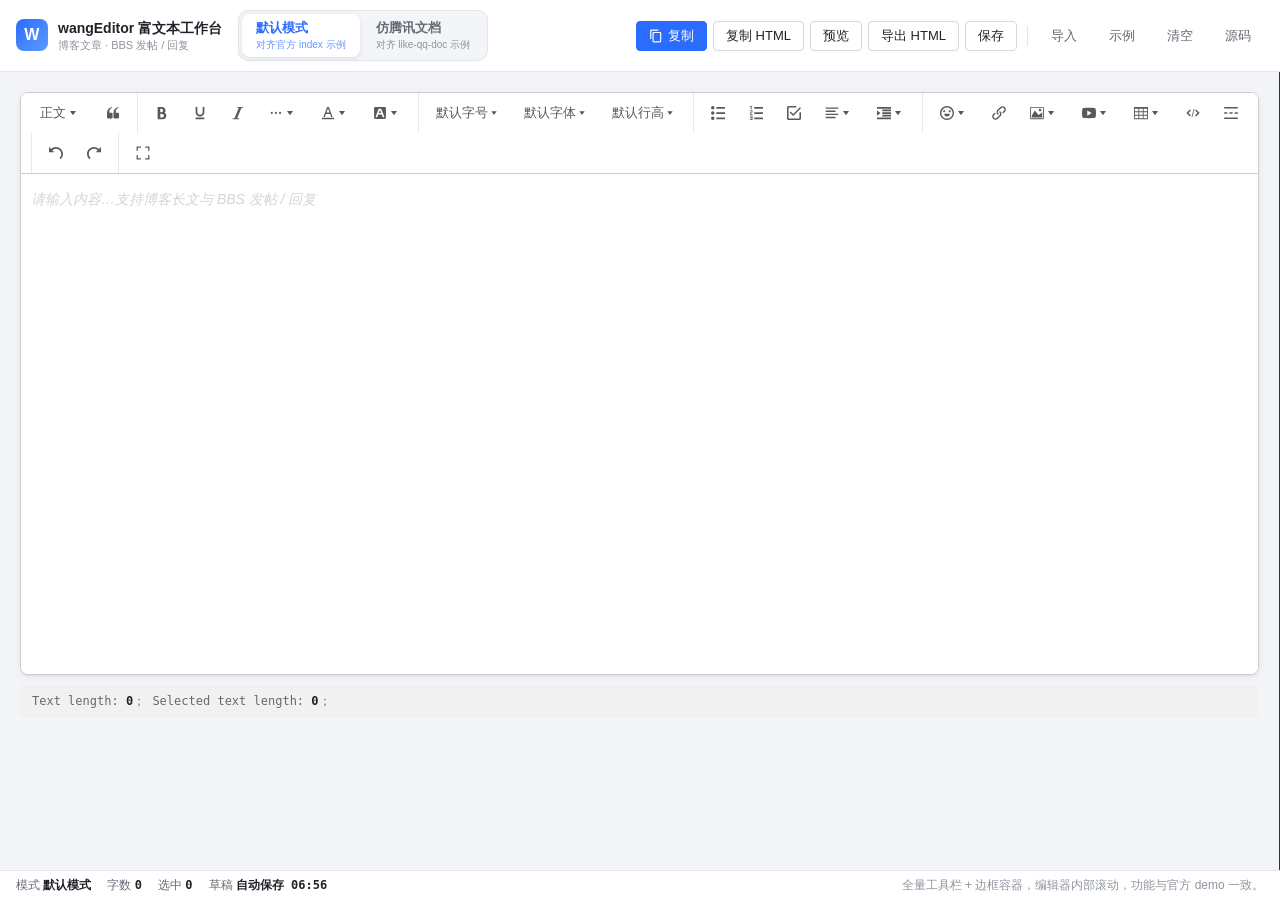
==== index.html @ da994ac4 "feat: 基于 wangEditor v5 的双模式富文本编辑器 模式可切换，内容跨模式完整延续，两套模式均可独立运行。  - 默认模式：全量 41 项工具栏，1px 边框容器，编辑区 500px " ====
<!DOCTYPE html>
<html lang="zh-CN" data-app-mode="default">
<head>
  <meta charset="UTF-8" />
  <meta name="viewport" content="width=device-width, initial-scale=1" />
  <title>wangEditor 双模式富文本编辑器 · 博客 / BBS</title>
  <meta name="generator" content="wangEditor v5 (双模式工作台)" />
  <!-- 1) wangEditor 官方样式（本地 vendor，离线可用） -->
  <link rel="stylesheet" href="./vendor/wangeditor/style.css" />
  <!-- 2) 应用样式：公共 / 默认模式 / 仿腾讯文档模式 -->
  <link rel="stylesheet" href="./css/base.css" />
  <link rel="stylesheet" href="./css/mode-default.css" />
  <link rel="stylesheet" href="./css/mode-qqdoc.css" />
</head>
<body data-mode="default">
  <div class="app">
    <!-- ===================== 顶栏：品牌 + 模式切换 + 操作区 ===================== -->
    <header class="app-bar">
      <div class="brand">
        <span class="brand-mark">W</span>
        <span class="brand-text">
          <strong>wangEditor 富文本工作台</strong>
          <em>博客文章 · BBS 发帖 / 回复</em>
        </span>
      </div>

      <nav class="mode-switch" role="tablist" aria-label="编辑模式切换">
        <button class="mode-btn" type="button" role="tab" data-mode="default" aria-selected="true">
          <span class="mode-btn-title">默认模式</span>
          <span class="mode-btn-sub">对齐官方 index 示例</span>
        </button>
        <button class="mode-btn" type="button" role="tab" data-mode="qqdoc" aria-selected="false">
          <span class="mode-btn-title">仿腾讯文档</span>
          <span class="mode-btn-sub">对齐 like-qq-doc 示例</span>
        </button>
      </nav>

      <div class="app-actions">
        <button class="btn btn-primary" type="button" data-action="copy" title="复制富文本内容（可粘贴到 Word / 公众号）">
          <svg viewBox="0 0 24 24" aria-hidden="true"><path d="M16 1H4a2 2 0 0 0-2 2v14h2V3h12V1Zm3 4H8a2 2 0 0 0-2 2v14a2 2 0 0 0 2 2h11a2 2 0 0 0 2-2V7a2 2 0 0 0-2-2Zm0 16H8V7h11v14Z"/></svg>
          复制
        </button>
        <button class="btn" type="button" data-action="copy-html" title="复制 HTML 源码字符串">复制 HTML</button>
        <button class="btn" type="button" data-action="preview" title="以只读文档形式预览最终效果">预览</button>
        <button class="btn" type="button" data-action="export" title="导出为独立可直接打开的 .html 文件">导出 HTML</button>
        <button class="btn" type="button" data-action="save" title="保存到浏览器本地（localStorage）">保存</button>
        <span class="action-split" aria-hidden="true"></span>
        <button class="btn btn-ghost" type="button" data-action="import">导入</button>
        <button class="btn btn-ghost" type="button" data-action="sample">示例</button>
        <button class="btn btn-ghost" type="button" data-action="clear">清空</button>
        <button class="btn btn-ghost" type="button" data-action="toggle-source" aria-expanded="false">源码</button>
      </div>
    </header>

    <!-- ===================== 主区：编辑器舞台 + 源码抽屉 ===================== -->
    <div class="app-body">
      <!-- 两种模式的 DOM 模板由 js/modes/*.mode.js 注入到这里，同一时刻只存在一套 -->
      <main id="editor-stage" class="editor-stage"></main>

      <aside id="source-drawer" class="source-drawer" aria-hidden="true">
        <div class="drawer-head">
          <strong>HTML 源码</strong>
          <div class="drawer-tools">
            <span class="drawer-size" data-status="source-size">0 B</span>
            <button class="btn btn-mini" type="button" data-action="refresh-source">刷新</button>
            <button class="btn btn-mini" type="button" data-action="copy-source">复制</button>
            <button class="btn btn-mini" type="button" data-action="toggle-source">收起</button>
          </div>
        </div>
        <pre class="drawer-code"><code data-role="source-code"></code></pre>
      </aside>
    </div>

    <!-- ===================== 状态栏 ===================== -->
    <footer class="app-status">
      <span class="status-item">模式 <b data-status="mode">默认模式</b></span>
      <span class="status-item">字数 <b data-status="total">0</b></span>
      <span class="status-item">选中 <b data-status="selected">0</b></span>
      <span class="status-item">草稿 <b data-status="draft">未保存</b></span>
      <span class="status-spacer"></span>
      <span class="status-hint" data-status="hint">就绪</span>
    </footer>
  </div>

  <!-- ===================== 模态框（预览 / 本地草稿 / 导入） ===================== -->
  <div id="modal-root" class="modal-root" hidden>
    <div class="modal-backdrop" data-modal-close></div>
    <div class="modal-panel" role="dialog" aria-modal="true" aria-labelledby="modal-title">
      <div class="modal-head">
        <strong id="modal-title">预览</strong>
        <div class="modal-tools" id="modal-tools"></div>
        <button class="modal-close" type="button" data-modal-close aria-label="关闭">&times;</button>
      </div>
      <div class="modal-body" id="modal-body"></div>
    </div>
  </div>

  <div id="toast" class="toast" hidden></div>
  <input type="file" id="import-file" accept=".html,.htm,text/html" hidden />

  <!-- ===================== 脚本：依赖 → 能力 → 模式 → 引导 ===================== -->
  <script src="./vendor/wangeditor/index.js"></script>
  <script src="./js/features/storage.js"></script>
  <script src="./js/features/clipboard.js"></script>
  <script src="./js/features/exporter.js"></script>
  <script src="./js/editor-factory.js"></script>
  <script src="./js/modes/default.mode.js"></script>
  <script src="./js/modes/qqdoc.mode.js"></script>
  <script src="./js/content/sample.js"></script>
  <script src="./js/app.js"></script>
</body>
</html>
---- vendor/wangeditor/style.css ----
:root,
:host {
  --w-e-textarea-bg-color: #fff;
  --w-e-textarea-color: #333;
  --w-e-textarea-border-color: #ccc;
  --w-e-textarea-slight-border-color: #e8e8e8;
  --w-e-textarea-slight-color: #d4d4d4;
  --w-e-textarea-slight-bg-color: #f5f2f0;
  --w-e-textarea-selected-border-color: #B4D5FF;
  --w-e-textarea-handler-bg-color: #4290f7;
  --w-e-toolbar-color: #595959;
  --w-e-toolbar-bg-color: #fff;
  --w-e-toolbar-active-color: #333;
  --w-e-toolbar-active-bg-color: #f1f1f1;
  --w-e-toolbar-disabled-color: #999;
  --w-e-toolbar-border-color: #e8e8e8;
  --w-e-modal-button-bg-color: #fafafa;
  --w-e-modal-button-border-color: #d9d9d9;
}

.w-e-text-container *,.w-e-toolbar *{box-sizing:border-box;margin:0;outline:none;padding:0}.w-e-text-container blockquote,.w-e-text-container li,.w-e-text-container p,.w-e-text-container td,.w-e-text-container th,.w-e-toolbar *{line-height:1.5}.w-e-text-container{background-color:var(--w-e-textarea-bg-color);color:var(--w-e-textarea-color);height:100%;position:relative}.w-e-text-container .w-e-scroll{-webkit-overflow-scrolling:touch;height:100%}.w-e-text-container [data-slate-editor]{word-wrap:break-word;border-top:1px solid transparent;min-height:100%;outline:0;padding:0 10px;white-space:pre-wrap}.w-e-text-container [data-slate-editor] p{margin:15px 0}.w-e-text-container [data-slate-editor] h1,.w-e-text-container [data-slate-editor] h2,.w-e-text-container [data-slate-editor] h3,.w-e-text-container [data-slate-editor] h4,.w-e-text-container [data-slate-editor] h5{margin:20px 0}.w-e-text-container [data-slate-editor] img{cursor:default;display:inline!important;max-width:100%;min-height:20px;min-width:20px}.w-e-text-container [data-slate-editor] span{text-indent:0}.w-e-text-container [data-slate-editor] [data-selected=true]{box-shadow:0 0 0 2px var(--w-e-textarea-selected-border-color)}.w-e-text-placeholder{font-style:italic;left:10px;top:17px;width:90%}.w-e-max-length-info,.w-e-text-placeholder{color:var(--w-e-textarea-slight-color);pointer-events:none;position:absolute;-webkit-user-select:none;-moz-user-select:none;user-select:none}.w-e-max-length-info{bottom:.5em;right:1em}.w-e-bar{background-color:var(--w-e-toolbar-bg-color);color:var(--w-e-toolbar-color);font-size:14px;padding:0 5px}.w-e-bar svg{fill:var(--w-e-toolbar-color);height:14px;width:14px}.w-e-bar-show{display:flex}.w-e-bar-hidden{display:none}.w-e-hover-bar{border:1px solid var(--w-e-toolbar-border-color);border-radius:3px;box-shadow:0 2px 5px #0000001f;position:absolute}.w-e-toolbar{flex-wrap:wrap;position:relative}.w-e-bar-divider{background-color:var(--w-e-toolbar-border-color);display:inline-flex;height:40px;margin:0 5px;width:1px}.w-e-bar-item{display:flex;height:40px;padding:4px;position:relative;text-align:center}.w-e-bar-item,.w-e-bar-item button{align-items:center;justify-content:center}.w-e-bar-item button{background:transparent;border:none;color:var(--w-e-toolbar-color);cursor:pointer;display:inline-flex;height:32px;overflow:hidden;padding:0 8px;white-space:nowrap}.w-e-bar-item button:hover{background-color:var(--w-e-toolbar-active-bg-color);color:var(--w-e-toolbar-active-color)}.w-e-bar-item button .title{margin-left:5px}.w-e-bar-item .active{background-color:var(--w-e-toolbar-active-bg-color);color:var(--w-e-toolbar-active-color)}.w-e-bar-item .disabled{color:var(--w-e-toolbar-disabled-color);cursor:not-allowed}.w-e-bar-item .disabled svg{fill:var(--w-e-toolbar-disabled-color)}.w-e-bar-item .disabled:hover{background-color:var(--w-e-toolbar-bg-color);color:var(--w-e-toolbar-disabled-color)}.w-e-bar-item .disabled:hover svg{fill:var(--w-e-toolbar-disabled-color)}.w-e-menu-tooltip-v5:before{background-color:var(--w-e-toolbar-active-color);border-radius:5px;color:var(--w-e-toolbar-bg-color);content:attr(data-tooltip);font-size:.75em;opacity:0;padding:5px 10px;position:absolute;text-align:center;top:40px;transition:opacity .6s;visibility:hidden;white-space:pre;z-index:1}.w-e-menu-tooltip-v5:after{border:5px solid transparent;border-bottom:5px solid var(--w-e-toolbar-active-color);content:"";opacity:0;position:absolute;top:30px;transition:opacity .6s;visibility:hidden}.w-e-menu-tooltip-v5:hover:after,.w-e-menu-tooltip-v5:hover:before{opacity:1;visibility:visible}.w-e-menu-tooltip-v5.tooltip-right:before{left:100%;top:10px}.w-e-menu-tooltip-v5.tooltip-right:after{border-bottom-color:transparent;border-left-color:transparent;border-right-color:var(--w-e-toolbar-active-color);border-top-color:transparent;left:100%;margin-left:-10px;top:16px}.w-e-bar-item-group .w-e-bar-item-menus-container{background-color:var(--w-e-toolbar-bg-color);border:1px solid var(--w-e-toolbar-border-color);border-radius:3px;box-shadow:0 2px 10px #0000001f;display:none;left:0;margin-top:40px;position:absolute;top:0;z-index:1}.w-e-bar-item-group:hover .w-e-bar-item-menus-container{display:block}.w-e-select-list{background-color:var(--w-e-toolbar-bg-color);border:1px solid var(--w-e-toolbar-border-color);border-radius:3px;box-shadow:0 2px 10px #0000001f;left:0;margin-top:40px;max-height:350px;min-width:100px;overflow-y:auto;position:absolute;top:0;z-index:1}.w-e-select-list ul{line-height:1;list-style:none}.w-e-select-list ul .selected{background-color:var(--w-e-toolbar-active-bg-color)}.w-e-select-list ul li{cursor:pointer;padding:7px 0 7px 25px;position:relative;text-align:left;white-space:nowrap}.w-e-select-list ul li:hover{background-color:var(--w-e-toolbar-active-bg-color)}.w-e-select-list ul li svg{left:0;margin-left:5px;margin-top:-7px;position:absolute;top:50%}.w-e-bar-bottom .w-e-select-list{bottom:0;margin-bottom:40px;margin-top:0;top:inherit}.w-e-drop-panel{background-color:var(--w-e-toolbar-bg-color);border:1px solid var(--w-e-toolbar-border-color);border-radius:3px;box-shadow:0 2px 10px #0000001f;margin-top:40px;min-width:200px;padding:10px;position:absolute;top:0;z-index:1}.w-e-bar-bottom .w-e-drop-panel{bottom:0;margin-bottom:40px;margin-top:0;top:inherit}.w-e-modal{background-color:var(--w-e-toolbar-bg-color);border:1px solid var(--w-e-toolbar-border-color);border-radius:3px;box-shadow:0 2px 10px #0000001f;color:var(--w-e-toolbar-color);font-size:14px;min-height:40px;min-width:100px;padding:20px 15px 0;position:absolute;text-align:left;z-index:1}.w-e-modal .btn-close{cursor:pointer;line-height:1;padding:5px;position:absolute;right:8px;top:7px}.w-e-modal .btn-close svg{fill:var(--w-e-toolbar-color);height:10px;width:10px}.w-e-modal .babel-container{display:block;margin-bottom:15px}.w-e-modal .babel-container span{display:block;margin-bottom:10px}.w-e-modal .button-container{margin-bottom:15px}.w-e-modal button{background-color:var(--w-e-modal-button-bg-color);border:1px solid var(--w-e-modal-button-border-color);border-radius:4px;color:var(--w-e-toolbar-color);cursor:pointer;font-weight:400;height:32px;padding:4.5px 15px;text-align:center;touch-action:manipulation;transition:all .3s cubic-bezier(.645,.045,.355,1);-webkit-user-select:none;-moz-user-select:none;user-select:none;white-space:nowrap}.w-e-modal input[type=number],.w-e-modal input[type=text],.w-e-modal textarea{font-feature-settings:"tnum";background-color:var(--w-e-toolbar-bg-color);border:1px solid var(--w-e-modal-button-border-color);border-radius:4px;color:var(--w-e-toolbar-color);font-variant:tabular-nums;padding:4.5px 11px;transition:all .3s;width:100%}.w-e-modal textarea{min-height:60px}body .w-e-modal,body .w-e-modal *{box-sizing:border-box}.w-e-progress-bar{background-color:var(--w-e-textarea-handler-bg-color);height:1px;position:absolute;transition:width .3s;width:0}.w-e-full-screen-container{bottom:0!important;display:flex!important;flex-direction:column!important;height:100%!important;left:0!important;margin:0!important;padding:0!important;position:fixed;right:0!important;top:0!important;width:100%!important}.w-e-full-screen-container [data-w-e-textarea=true]{flex:1!important}
.w-e-text-container [data-slate-editor] code{background-color:var(--w-e-textarea-slight-bg-color);border-radius:3px;font-family:monospace;padding:3px}.w-e-panel-content-color{list-style:none;text-align:left;width:230px}.w-e-panel-content-color li{border:1px solid var(--w-e-toolbar-bg-color);border-radius:3px 3px;cursor:pointer;display:inline-block;padding:2px}.w-e-panel-content-color li:hover{border-color:var(--w-e-toolbar-color)}.w-e-panel-content-color li .color-block{border:1px solid var(--w-e-toolbar-border-color);border-radius:3px 3px;height:17px;width:17px}.w-e-panel-content-color .active{border-color:var(--w-e-toolbar-color)}.w-e-panel-content-color .clear{line-height:1.5;margin-bottom:5px;width:100%}.w-e-panel-content-color .clear svg{height:16px;margin-bottom:-4px;width:16px}.w-e-text-container [data-slate-editor] blockquote{background-color:var(--w-e-textarea-slight-bg-color);border-left:8px solid var(--w-e-textarea-selected-border-color);display:block;font-size:100%;line-height:1.5;margin:10px 0;padding:10px}.w-e-panel-content-emotion{font-size:20px;list-style:none;text-align:left;width:300px}.w-e-panel-content-emotion li{border-radius:3px 3px;cursor:pointer;display:inline-block;padding:0 5px}.w-e-panel-content-emotion li:hover{background-color:var(--w-e-textarea-slight-bg-color)}.w-e-textarea-divider{border-radius:3px;margin:20px auto;padding:20px}.w-e-textarea-divider hr{background-color:var(--w-e-textarea-border-color);border:0;display:block;height:1px}.w-e-text-container [data-slate-editor] pre>code{background-color:var(--w-e-textarea-slight-bg-color);border:1px solid var(--w-e-textarea-slight-border-color);border-radius:4px 4px;display:block;font-size:14px;padding:10px;text-indent:0}.w-e-text-container [data-slate-editor] .w-e-image-container{display:inline-block;margin:0 3px}.w-e-text-container [data-slate-editor] .w-e-image-container:hover{box-shadow:0 0 0 2px var(--w-e-textarea-selected-border-color)}.w-e-text-container [data-slate-editor] .w-e-selected-image-container{overflow:hidden;position:relative}.w-e-text-container [data-slate-editor] .w-e-selected-image-container .w-e-image-dragger{background-color:var(--w-e-textarea-handler-bg-color);height:7px;position:absolute;width:7px}.w-e-text-container [data-slate-editor] .w-e-selected-image-container .left-top{cursor:nwse-resize;left:0;top:0}.w-e-text-container [data-slate-editor] .w-e-selected-image-container .right-top{cursor:nesw-resize;right:0;top:0}.w-e-text-container [data-slate-editor] .w-e-selected-image-container .left-bottom{bottom:0;cursor:nesw-resize;left:0}.w-e-text-container [data-slate-editor] .w-e-selected-image-container .right-bottom{bottom:0;cursor:nwse-resize;right:0}.w-e-text-container [data-slate-editor] .w-e-selected-image-container:hover{box-shadow:none}.w-e-text-container [contenteditable=false] .w-e-image-container:hover{box-shadow:none}

.w-e-text-container [data-slate-editor] .table-container{border:1px dashed var(--w-e-textarea-border-color);border-radius:5px;margin-top:10px;overflow-x:auto;padding:10px;width:100%}.w-e-text-container [data-slate-editor] table{border-collapse:collapse}.w-e-text-container [data-slate-editor] table td,.w-e-text-container [data-slate-editor] table th{border:1px solid var(--w-e-textarea-border-color);line-height:1.5;min-width:30px;padding:3px 5px;text-align:left}.w-e-text-container [data-slate-editor] table th{background-color:var(--w-e-textarea-slight-bg-color);font-weight:700;text-align:center}.w-e-panel-content-table{background-color:var(--w-e-toolbar-bg-color)}.w-e-panel-content-table table{border-collapse:collapse}.w-e-panel-content-table td{border:1px solid var(--w-e-toolbar-border-color);cursor:pointer;height:15px;padding:3px 5px;width:20px}.w-e-panel-content-table td.active{background-color:var(--w-e-toolbar-active-bg-color)}
.w-e-textarea-video-container{background-image:linear-gradient(45deg,#eee 25%,transparent 0,transparent 75%,#eee 0,#eee),linear-gradient(45deg,#eee 25%,#fff 0,#fff 75%,#eee 0,#eee);background-position:0 0,10px 10px;background-size:20px 20px;border:1px dashed var(--w-e-textarea-border-color);border-radius:5px;margin:10px auto 0;padding:10px 0;text-align:center}

.w-e-text-container [data-slate-editor] pre>code{word-wrap:normal;font-family:Consolas,Monaco,Andale Mono,Ubuntu Mono,monospace;-webkit-hyphens:none;hyphens:none;line-height:1.5;margin:.5em 0;overflow:auto;padding:1em;-moz-tab-size:4;-o-tab-size:4;tab-size:4;text-align:left;text-shadow:0 1px #fff;white-space:pre;word-break:normal;word-spacing:normal}.w-e-text-container [data-slate-editor] pre>code .token.cdata,.w-e-text-container [data-slate-editor] pre>code .token.comment,.w-e-text-container [data-slate-editor] pre>code .token.doctype,.w-e-text-container [data-slate-editor] pre>code .token.prolog{color:#708090}.w-e-text-container [data-slate-editor] pre>code .token.punctuation{color:#999}.w-e-text-container [data-slate-editor] pre>code .token.namespace{opacity:.7}.w-e-text-container [data-slate-editor] pre>code .token.boolean,.w-e-text-container [data-slate-editor] pre>code .token.constant,.w-e-text-container [data-slate-editor] pre>code .token.deleted,.w-e-text-container [data-slate-editor] pre>code .token.number,.w-e-text-container [data-slate-editor] pre>code .token.property,.w-e-text-container [data-slate-editor] pre>code .token.symbol,.w-e-text-container [data-slate-editor] pre>code .token.tag{color:#905}.w-e-text-container [data-slate-editor] pre>code .token.attr-name,.w-e-text-container [data-slate-editor] pre>code .token.builtin,.w-e-text-container [data-slate-editor] pre>code .token.char,.w-e-text-container [data-slate-editor] pre>code .token.inserted,.w-e-text-container [data-slate-editor] pre>code .token.selector,.w-e-text-container [data-slate-editor] pre>code .token.string{color:#690}.w-e-text-container [data-slate-editor] pre>code .language-css .token.string,.w-e-text-container [data-slate-editor] pre>code .style .token.string,.w-e-text-container [data-slate-editor] pre>code .token.entity,.w-e-text-container [data-slate-editor] pre>code .token.operator,.w-e-text-container [data-slate-editor] pre>code .token.url{color:#9a6e3a}.w-e-text-container [data-slate-editor] pre>code .token.atrule,.w-e-text-container [data-slate-editor] pre>code .token.attr-value,.w-e-text-container [data-slate-editor] pre>code .token.keyword{color:#07a}.w-e-text-container [data-slate-editor] pre>code .token.class-name,.w-e-text-container [data-slate-editor] pre>code .token.function{color:#dd4a68}.w-e-text-container [data-slate-editor] pre>code .token.important,.w-e-text-container [data-slate-editor] pre>code .token.regex,.w-e-text-container [data-slate-editor] pre>code .token.variable{color:#e90}.w-e-text-container [data-slate-editor] pre>code .token.bold,.w-e-text-container [data-slate-editor] pre>code .token.important{font-weight:700}.w-e-text-container [data-slate-editor] pre>code .token.italic{font-style:italic}.w-e-text-container [data-slate-editor] pre>code .token.entity{cursor:help}
---- css/base.css ----
/* ==========================================================================
   base.css — 应用外壳样式（浅色主题）
   仅承载「顶栏 / 主区 / 状态栏 / 抽屉 / 模态框 / 通用按钮」，
   两种编辑模式各自的版式见 mode-default.css 与 mode-qqdoc.css
   ========================================================================== */

:root {
  --app-bg: #f3f5f8;
  --panel: #ffffff;
  --panel-2: #fafbfc;
  --border: #e3e6eb;
  --border-strong: #d4d9e0;
  --text: #1f2329;
  --text-2: #646a73;
  --text-3: #8f959e;
  --brand: #2b6cff;
  --brand-soft: #eaf1ff;
  --brand-dark: #1f56d6;
  --danger: #d83931;
  --radius-sm: 4px;
  --radius: 8px;
  --radius-lg: 12px;
  --shadow-1: 0 1px 2px rgba(31, 35, 41, .06), 0 2px 8px rgba(31, 35, 41, .06);
  --shadow-2: 0 8px 32px rgba(31, 35, 41, .16);
  --mono: Consolas, Monaco, "Andale Mono", "Ubuntu Mono", monospace;
}

* { box-sizing: border-box; }

html, body { height: 100%; }

body {
  margin: 0;
  color: var(--text);
  background: var(--app-bg);
  font-size: 14px;
  font-family: -apple-system, BlinkMacSystemFont, "Segoe UI", "PingFang SC",
    "Hiragino Sans GB", "Microsoft YaHei", "Helvetica Neue", Arial, sans-serif;
  -webkit-font-smoothing: antialiased;
  text-rendering: optimizeLegibility;
}

.app {
  display: flex;
  flex-direction: column;
  height: 100vh;
  min-height: 0;
}

/* ============================ 顶栏 ============================ */

.app-bar {
  display: flex;
  align-items: center;
  gap: 16px;
  flex-wrap: wrap;
  padding: 10px 16px;
  background: var(--panel);
  border-bottom: 1px solid var(--border);
  position: relative;
  z-index: 20;
}

.brand { display: flex; align-items: center; gap: 10px; }

.brand-mark {
  width: 32px; height: 32px;
  flex: none;
  display: grid; place-items: center;
  border-radius: 8px;
  background: linear-gradient(135deg, #2b6cff, #5b9bff);
  color: #fff;
  font-weight: 700;
  font-size: 16px;
  letter-spacing: .5px;
}

.brand-text { display: flex; flex-direction: column; line-height: 1.35; }
.brand-text strong { font-size: 14px; font-weight: 600; }
.brand-text em { font-style: normal; font-size: 11px; color: var(--text-3); }

/* 模式切换（分段控件） */
.mode-switch {
  display: inline-flex;
  gap: 2px;
  padding: 3px;
  background: var(--app-bg);
  border: 1px solid var(--border);
  border-radius: 10px;
}

.mode-btn {
  display: flex;
  flex-direction: column;
  align-items: flex-start;
  gap: 1px;
  padding: 5px 14px;
  border: 0;
  border-radius: 8px;
  background: transparent;
  color: var(--text-2);
  cursor: pointer;
  font-family: inherit;
  text-align: left;
  transition: background .18s, color .18s, box-shadow .18s;
}
.mode-btn:hover { color: var(--text); background: rgba(43, 108, 255, .06); }
.mode-btn-title { font-size: 13px; font-weight: 600; }
.mode-btn-sub { font-size: 10px; color: var(--text-3); }
.mode-btn.is-active {
  background: var(--panel);
  color: var(--brand);
  box-shadow: var(--shadow-1);
}
.mode-btn.is-active .mode-btn-sub { color: var(--brand); opacity: .7; }

/* 操作区 */
.app-actions {
  display: flex;
  align-items: center;
  gap: 6px;
  flex-wrap: wrap;
  margin-left: auto;
}

.action-split {
  width: 1px; height: 20px;
  background: var(--border);
  margin: 0 4px;
}

.btn {
  display: inline-flex;
  align-items: center;
  gap: 5px;
  height: 30px;
  padding: 0 12px;
  border: 1px solid var(--border-strong);
  border-radius: var(--radius-sm);
  background: var(--panel);
  color: var(--text);
  font-family: inherit;
  font-size: 13px;
  line-height: 1;
  cursor: pointer;
  white-space: nowrap;
  transition: background .18s, border-color .18s, color .18s;
}
.btn:hover { border-color: var(--brand); color: var(--brand); background: var(--brand-soft); }
.btn:active { transform: translateY(1px); }
.btn svg { width: 14px; height: 14px; fill: currentColor; }

.btn-primary {
  background: var(--brand);
  border-color: var(--brand);
  color: #fff;
}
.btn-primary:hover { background: var(--brand-dark); border-color: var(--brand-dark); color: #fff; }

.btn-ghost { background: transparent; border-color: transparent; color: var(--text-2); }
.btn-ghost:hover { background: var(--brand-soft); color: var(--brand); border-color: transparent; }
.btn-ghost.is-active { background: var(--brand-soft); color: var(--brand); }

.btn-mini { height: 24px; padding: 0 8px; font-size: 12px; }

/* ============================ 主区 ============================ */

.app-body {
  flex: 1;
  min-height: 0;
  display: flex;
  align-items: stretch;
  position: relative;
}

/* 编辑器舞台：模式模板注入点，两种模式各自内部再布局 */
.editor-stage {
  flex: 1;
  min-width: 0;
  min-height: 0;
  display: flex;
  flex-direction: column;
  position: relative;
  z-index: 2;
}

/* ============================ 源码抽屉 ============================ */

.source-drawer {
  width: 0;
  flex: none;
  overflow: hidden;
  display: flex;
  flex-direction: column;
  background: #1f2329;
  color: #d7dae0;
  border-left: 1px solid #2c313a;
  transition: width .22s ease;
  position: relative;
  z-index: 1;
}
.source-drawer.is-open { width: 40%; min-width: 320px; max-width: 560px; }

.drawer-head {
  display: flex;
  align-items: center;
  gap: 8px;
  padding: 10px 12px;
  border-bottom: 1px solid #2c313a;
  background: #23272e;
  flex: none;
}
.drawer-head strong { font-size: 12px; color: #fff; letter-spacing: .3px; }
.drawer-tools { margin-left: auto; display: flex; align-items: center; gap: 6px; }
.drawer-size { font-size: 11px; color: #8b929e; font-family: var(--mono); }
.drawer-tools .btn {
  background: #2c313a;
  border-color: #3a4048;
  color: #c9ced7;
}
.drawer-tools .btn:hover { background: #37414f; border-color: #4a5666; color: #fff; }

.drawer-code {
  flex: 1;
  min-height: 0;
  margin: 0;
  padding: 12px 14px;
  overflow: auto;
  font-family: var(--mono);
  font-size: 12px;
  line-height: 1.65;
  white-space: pre;
  tab-size: 2;
}

/* ============================ 状态栏 ============================ */

.app-status {
  display: flex;
  align-items: center;
  gap: 16px;
  padding: 0 16px;
  height: 30px;
  flex: none;
  background: var(--panel);
  border-top: 1px solid var(--border);
  font-size: 12px;
  color: var(--text-2);
}
.status-item b { color: var(--text); font-weight: 600; font-family: var(--mono); }
.status-spacer { flex: 1; }
.status-hint { color: var(--text-3); }

/* ============================ 模态框 ============================ */

.modal-root { position: fixed; inset: 0; z-index: 9999; }
.modal-root[hidden] { display: none; }

.modal-backdrop {
  position: absolute;
  inset: 0;
  background: rgba(15, 18, 22, .45);
  backdrop-filter: blur(2px);
}

.modal-panel {
  position: absolute;
  inset: 4vh 5vw;
  display: flex;
  flex-direction: column;
  min-height: 0;
  background: var(--panel);
  border-radius: var(--radius-lg);
  box-shadow: var(--shadow-2);
  overflow: hidden;
}

.modal-head {
  display: flex;
  align-items: center;
  gap: 12px;
  padding: 12px 16px;
  border-bottom: 1px solid var(--border);
  flex: none;
}
.modal-head strong { font-size: 14px; }
.modal-tools { margin-left: auto; display: flex; align-items: center; gap: 6px; }

.modal-close {
  border: 0;
  background: transparent;
  font-size: 22px;
  line-height: 1;
  color: var(--text-3);
  cursor: pointer;
  padding: 0 4px;
}
.modal-close:hover { color: var(--danger); }

.modal-body { flex: 1; min-height: 0; overflow: auto; background: var(--panel-2); }
.modal-body iframe { width: 100%; height: 100%; border: 0; display: block; }
.modal-body.is-plain { padding: 20px 24px; background: var(--panel); }
.modal-body.is-frame { overflow: hidden; display: flex; background: var(--panel); }

/* 存档表单 */
.save-row { display: flex; gap: 8px; margin-bottom: 16px; }
.save-input {
  flex: 1;
  height: 32px;
  padding: 0 12px;
  border: 1px solid var(--border-strong);
  border-radius: var(--radius-sm);
  font-family: inherit;
  font-size: 13px;
  color: var(--text);
  outline: none;
}
.save-input:focus { border-color: var(--brand); box-shadow: 0 0 0 3px var(--brand-soft); }

.modal-empty { padding: 40px; text-align: center; color: var(--text-3); }

/* 本地草稿列表 */
.slot-list { list-style: none; margin: 0; padding: 0; }
.slot-item {
  display: flex;
  align-items: center;
  gap: 12px;
  padding: 12px 16px;
  background: var(--panel);
  border-bottom: 1px solid var(--border);
}
.slot-item:hover { background: var(--brand-soft); }
.slot-main { min-width: 0; flex: 1; }
.slot-name { font-weight: 600; display: block; overflow: hidden; text-overflow: ellipsis; white-space: nowrap; }
.slot-meta { font-size: 11px; color: var(--text-3); font-family: var(--mono); }
.slot-actions { display: flex; gap: 6px; flex: none; }

.import-area {
  width: 100%;
  min-height: 260px;
  border: 1px solid var(--border-strong);
  border-radius: var(--radius);
  padding: 12px;
  font-family: var(--mono);
  font-size: 12px;
  line-height: 1.6;
  resize: vertical;
  outline: none;
}
.import-area:focus { border-color: var(--brand); box-shadow: 0 0 0 3px var(--brand-soft); }
.import-hint { color: var(--text-2); margin: 0 0 10px; line-height: 1.6; }

/* ============================ Toast ============================ */

.toast {
  position: fixed;
  left: 50%;
  bottom: 54px;
  transform: translate(-50%, 8px);
  padding: 9px 18px;
  border-radius: 20px;
  background: rgba(31, 35, 41, .92);
  color: #fff;
  font-size: 13px;
  z-index: 10000;
  opacity: 0;
  transition: opacity .2s, transform .2s;
  pointer-events: none;
  max-width: 70vw;
}
.toast[hidden] { display: none; }
.toast.is-show { opacity: 1; transform: translate(-50%, 0); }
.toast.is-error { background: rgba(216, 57, 49, .95); }

/* ============================ 骨架屏（编辑器未就绪） ============================ */

.stage-error {
  margin: 24px;
  padding: 16px 18px;
  border: 1px solid #f0c9c5;
  background: #fdf3f2;
  color: #8c2b25;
  border-radius: var(--radius);
  line-height: 1.7;
}
.stage-error code {
  font-family: var(--mono);
  background: rgba(140, 43, 37, .08);
  padding: 1px 5px;
  border-radius: 3px;
}

/* ============================ 窄屏适配 ============================ */

@media (max-width: 1180px) {
  .brand-text { display: none; }
  .app-actions { gap: 4px; }
  .btn { padding: 0 9px; font-size: 12px; }
}
@media (max-width: 900px) {
  .mode-btn-sub { display: none; }
  .source-drawer.is-open { width: 100%; max-width: none; position: absolute; inset: 0; z-index: 30; }
}
---- css/mode-default.css ----
/* ==========================================================================
   mode-default.css — 「默认模式」皮肤
   结构与关键数值对齐官方示例：https://www.wangeditor.com/demo/index.html
     · 外层 1px 实线边框容器
     · 工具栏与编辑区之间 1px 分隔线
     · 编辑区固定高度 500px，内容超出时由编辑器内部滚动
   ========================================================================== */

body[data-mode="default"] { background: var(--app-bg); }

.default-layout {
  flex: 1;
  min-height: 0;
  overflow: auto;
  padding: 20px;
  display: flex;
  flex-direction: column;
  gap: 10px;
  background: var(--app-bg);
}

/* 官方示例：<div style="border: 1px solid #ccc;"> 包裹工具栏与编辑区 */
.default-shell {
  flex: none;
  display: flex;
  flex-direction: column;
  min-height: 0;
  background: #fff;
  border: 1px solid #ccc;
  border-radius: var(--radius);
  overflow: hidden;
  box-shadow: var(--shadow-1);
}

/* 官方示例：#toolbar-container { border-bottom: 1px solid #ccc; } */
.default-toolbar {
  flex: none;
  border-bottom: 1px solid #ccc;
  background: #fff;
}

/* 官方示例：#editor-text-area { height: 500px; } —— 超出时编辑器内部滚动 */
.default-textarea {
  flex: none;
  height: 500px;
  min-height: 0;
}

/* 大屏下适度加高，体验更好，但不改变「固定高度 + 内部滚动」的交互模型 */
@media (min-height: 960px) {
  .default-textarea { height: 620px; }
}

/* 官方示例的内容统计行 */
.default-stats {
  margin: 0;
  padding: 8px 12px;
  background: #f1f1f1;
  border-radius: var(--radius-sm);
  color: var(--text-2);
  font-size: 12px;
  font-family: var(--mono);
}
.default-stats b { color: var(--text); font-weight: 600; }
---- css/mode-qqdoc.css ----
/* ==========================================================================
   mode-qqdoc.css — 「仿腾讯文档模式」皮肤
   结构与关键数值对齐官方示例：https://www.wangeditor.com/demo/like-qq-doc.html
     · 工具栏贴顶、整行居中（官方 1350px / #FCFCFC 背景），隐藏「全屏」菜单
     · 内容区浅灰底 + 居中「纸张」（官方 850px、白底、描边 + 阴影）
     · 纸张顶部为 30px 大标题输入框
     · 编辑器配置 scroll:false —— 滚动交给外层内容区，官方 min-height 900px
   ========================================================================== */

body[data-mode="qqdoc"] { background: #f5f5f5; }

.qqdoc-layout {
  flex: 1;
  min-height: 0;
  display: flex;
  flex-direction: column;
  background: #f5f5f5;
}

/* ---- 顶部工具栏条（官方 #editor-toolbar 外层分隔线 + #FCFCFC 背景） ---- */
.qqdoc-toolbar-bar {
  flex: none;
  border-bottom: 1px solid #e8e8e8;
  background: #fcfcfc;
}

.qqdoc-toolbar {
  width: 1350px;
  max-width: 100%;
  margin: 0 auto;
  background: #fcfcfc;
}

/* ---- 内容区：浅灰画布，页面级滚动（官方 #content 的 overflow-y:auto） ---- */
.qqdoc-canvas {
  flex: 1;
  min-height: 0;
  overflow-y: auto;
  overflow-x: hidden;
  background: rgb(245, 245, 245);
  position: relative;
}

/* ---- 纸张（官方 #editor-container 数值原样保留） ---- */
.qqdoc-page {
  width: 850px;
  max-width: calc(100% - 40px);
  margin: 30px auto 150px;
  background: #fff;
  padding: 20px 50px 50px;
  border: 1px solid #e8e8e8;
  box-shadow: 0 2px 10px rgba(0, 0, 0, .12);
}

/* ---- 标题（官方 #title-container 数值原样保留） ---- */
.qqdoc-title {
  padding: 20px 0;
  border-bottom: 1px solid #e8e8e8;
}
.qqdoc-title input {
  width: 100%;
  border: 0;
  outline: none;
  background: transparent;
  font-family: inherit;
  font-size: 30px;
  line-height: 1;
  color: #333;
}
.qqdoc-title input::placeholder { color: #c2c6cc; }

/* ---- 编辑区（官方 #editor-text-area { min-height:900px; margin-top:20px }） ---- */
.qqdoc-textarea {
  min-height: 900px;
  margin-top: 20px;
}

/* ---- scroll:false 的落地：让编辑器高度随内容自然增长，避免内容溢出纸张 ---- */
body[data-mode="qqdoc"] .qqdoc-textarea .w-e-text-container {
  height: auto;
  background: transparent;
}
body[data-mode="qqdoc"] .qqdoc-textarea .w-e-scroll {
  height: auto;
  overflow: visible;
}
body[data-mode="qqdoc"] .qqdoc-textarea [data-slate-editor] {
  min-height: 120px;
  padding: 0;
}
body[data-mode="qqdoc"] .qqdoc-textarea .w-e-text-placeholder {
  left: 0;
  top: 2px;
}

/* 字体与行距：更接近在线文档的阅读体感 */
body[data-mode="qqdoc"] .qqdoc-textarea [data-slate-editor] {
  font-size: 15px;
  line-height: 1.75;
}
body[data-mode="qqdoc"] .qqdoc-textarea [data-slate-editor] p { margin: 12px 0; }

/* 纸张窄屏时收紧内边距 */
@media (max-width: 900px) {
  .qqdoc-page { padding: 16px 22px 36px; }
}
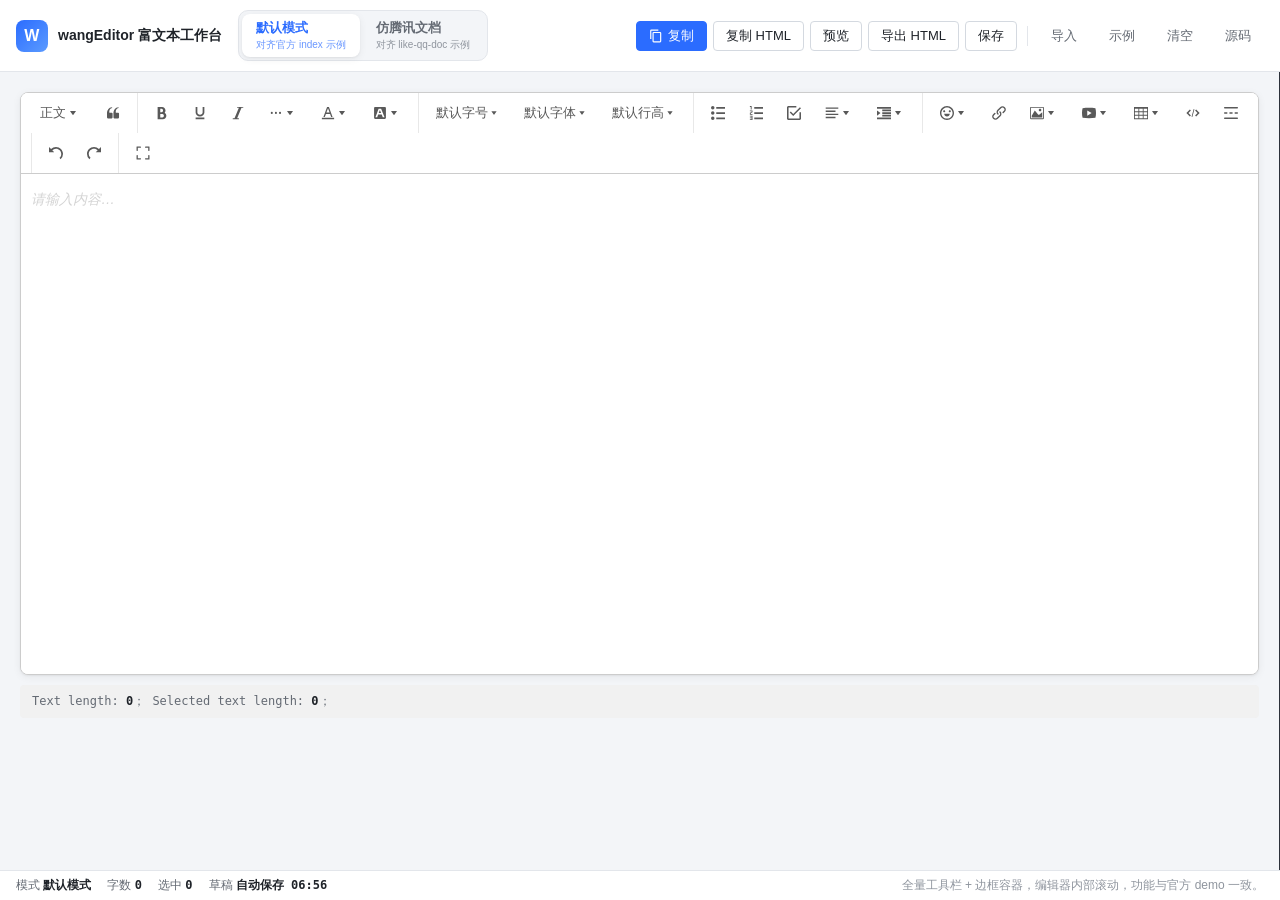
==== commit 907ea282: "refactor!: 两种模式彻底独立；去掉页面注释文案与腾讯文档模式的标题栏 按需求做三处调整（含行为变更）。  1) 网页不再出现应用用途注释    - 移除顶栏品牌区的「博客文章 · BBS 发" ====
--- a/index.html
+++ b/index.html
@@ -3,7 +3,7 @@
 <head>
   <meta charset="UTF-8" />
   <meta name="viewport" content="width=device-width, initial-scale=1" />
-  <title>wangEditor 双模式富文本编辑器 · 博客 / BBS</title>
+  <title>wangEditor 富文本工作台</title>
   <meta name="generator" content="wangEditor v5 (双模式工作台)" />
   <!-- 1) wangEditor 官方样式（本地 vendor，离线可用） -->
   <link rel="stylesheet" href="./vendor/wangeditor/style.css" />
@@ -20,7 +20,6 @@
         <span class="brand-mark">W</span>
         <span class="brand-text">
           <strong>wangEditor 富文本工作台</strong>
-          <em>博客文章 · BBS 发帖 / 回复</em>
         </span>
       </div>
 
--- a/css/base.css
+++ b/css/base.css
@@ -77,7 +77,6 @@
 
 .brand-text { display: flex; flex-direction: column; line-height: 1.35; }
 .brand-text strong { font-size: 14px; font-weight: 600; }
-.brand-text em { font-style: normal; font-size: 11px; color: var(--text-3); }
 
 /* 模式切换（分段控件） */
 .mode-switch {
--- a/css/mode-qqdoc.css
+++ b/css/mode-qqdoc.css
@@ -3,8 +3,8 @@
    结构与关键数值对齐官方示例：https://www.wangeditor.com/demo/like-qq-doc.html
      · 工具栏贴顶、整行居中（官方 1350px / #FCFCFC 背景），隐藏「全屏」菜单
      · 内容区浅灰底 + 居中「纸张」（官方 850px、白底、描边 + 阴影）
-     · 纸张顶部为 30px 大标题输入框
-     · 编辑器配置 scroll:false —— 滚动交给外层内容区，官方 min-height 900px
+     · 纸张内无独立标题栏，开头即正文
+     · 编辑器配置 scroll:false —— 滚动交给外层内容区
    ========================================================================== */
 
 body[data-mode="qqdoc"] { background: #f5f5f5; }
@@ -47,32 +47,14 @@
   max-width: calc(100% - 40px);
   margin: 30px auto 150px;
   background: #fff;
-  padding: 20px 50px 50px;
+  padding: 40px 50px 50px;
   border: 1px solid #e8e8e8;
   box-shadow: 0 2px 10px rgba(0, 0, 0, .12);
 }
 
-/* ---- 标题（官方 #title-container 数值原样保留） ---- */
-.qqdoc-title {
-  padding: 20px 0;
-  border-bottom: 1px solid #e8e8e8;
-}
-.qqdoc-title input {
-  width: 100%;
-  border: 0;
-  outline: none;
-  background: transparent;
-  font-family: inherit;
-  font-size: 30px;
-  line-height: 1;
-  color: #333;
-}
-.qqdoc-title input::placeholder { color: #c2c6cc; }
-
-/* ---- 编辑区（官方 #editor-text-area { min-height:900px; margin-top:20px }） ---- */
+/* ---- 编辑区：无标题栏，纸张顶部直接开始正文 ---- */
 .qqdoc-textarea {
   min-height: 900px;
-  margin-top: 20px;
 }
 
 /* ---- scroll:false 的落地：让编辑器高度随内容自然增长，避免内容溢出纸张 ---- */
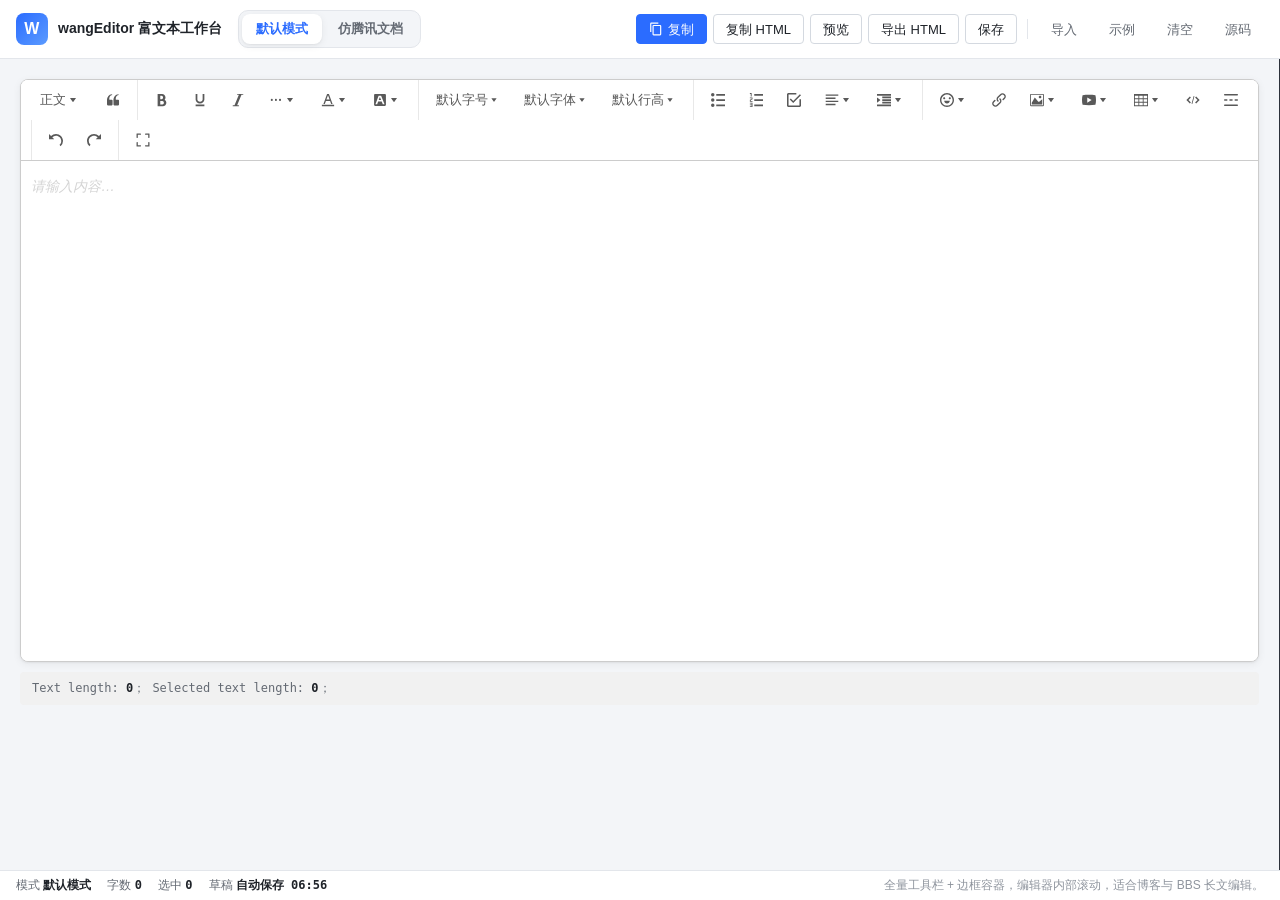
==== commit 6e125677: "fix: 移除模式按钮注释、修复默认导出左空白、全屏隐藏控件、导出超长文本换行 按反馈修复三处问题：  1) 模式按钮不再显示「对齐官方 index 示例 / 对齐 like-qq-doc 示例」  " ====
--- a/index.html
+++ b/index.html
@@ -24,14 +24,8 @@
       </div>
 
       <nav class="mode-switch" role="tablist" aria-label="编辑模式切换">
-        <button class="mode-btn" type="button" role="tab" data-mode="default" aria-selected="true">
-          <span class="mode-btn-title">默认模式</span>
-          <span class="mode-btn-sub">对齐官方 index 示例</span>
-        </button>
-        <button class="mode-btn" type="button" role="tab" data-mode="qqdoc" aria-selected="false">
-          <span class="mode-btn-title">仿腾讯文档</span>
-          <span class="mode-btn-sub">对齐 like-qq-doc 示例</span>
-        </button>
+        <button class="mode-btn" type="button" role="tab" data-mode="default" aria-selected="true">默认模式</button>
+        <button class="mode-btn" type="button" role="tab" data-mode="qqdoc" aria-selected="false">仿腾讯文档</button>
       </nav>
 
       <div class="app-actions">
--- a/css/base.css
+++ b/css/base.css
@@ -75,7 +75,7 @@
   letter-spacing: .5px;
 }
 
-.brand-text { display: flex; flex-direction: column; line-height: 1.35; }
+.brand-text { display: flex; align-items: center; }
 .brand-text strong { font-size: 14px; font-weight: 600; }
 
 /* 模式切换（分段控件） */
@@ -89,29 +89,25 @@
 }
 
 .mode-btn {
-  display: flex;
-  flex-direction: column;
-  align-items: flex-start;
-  gap: 1px;
-  padding: 5px 14px;
+  display: inline-flex;
+  align-items: center;
+  padding: 6px 14px;
   border: 0;
   border-radius: 8px;
   background: transparent;
   color: var(--text-2);
   cursor: pointer;
   font-family: inherit;
-  text-align: left;
+  font-size: 13px;
+  font-weight: 600;
   transition: background .18s, color .18s, box-shadow .18s;
 }
 .mode-btn:hover { color: var(--text); background: rgba(43, 108, 255, .06); }
-.mode-btn-title { font-size: 13px; font-weight: 600; }
-.mode-btn-sub { font-size: 10px; color: var(--text-3); }
 .mode-btn.is-active {
   background: var(--panel);
   color: var(--brand);
   box-shadow: var(--shadow-1);
 }
-.mode-btn.is-active .mode-btn-sub { color: var(--brand); opacity: .7; }
 
 /* 操作区 */
 .app-actions {
@@ -396,7 +392,30 @@
   .app-actions { gap: 4px; }
   .btn { padding: 0 9px; font-size: 12px; }
 }
+/* ============================ 编辑器全屏（默认模式） ============================ */
+/* wangEditor 全屏会给 .default-shell 加上 .w-e-full-screen-container，此时需要：
+   1) 隐藏应用自己的顶栏、状态栏、源码抽屉等控件；
+   2) 让全屏容器盖住顶栏（.app-bar z-index:20），并把编辑区撑满剩余空间。 */
+body.is-editor-fullscreen .app-bar,
+body.is-editor-fullscreen .app-status,
+body.is-editor-fullscreen .source-drawer { display: none; }
+
+body.is-editor-fullscreen .app-body {
+  flex: 1;
+  min-height: 0;
+}
+
+.w-e-full-screen-container {
+  z-index: 1000 !important;
+}
+
+.w-e-full-screen-container .default-textarea,
+.w-e-full-screen-container .qqdoc-textarea {
+  flex: 1 !important;
+  height: auto !important;
+  min-height: 0 !important;
+}
+
 @media (max-width: 900px) {
-  .mode-btn-sub { display: none; }
   .source-drawer.is-open { width: 100%; max-width: none; position: absolute; inset: 0; z-index: 30; }
 }
--- a/css/mode-default.css
+++ b/css/mode-default.css
@@ -1,6 +1,6 @@
 /* ==========================================================================
    mode-default.css — 「默认模式」皮肤
-   结构与关键数值对齐官方示例：https://www.wangeditor.com/demo/index.html
+   设计参考官方示例：https://www.wangeditor.com/demo/index.html
      · 外层 1px 实线边框容器
      · 工具栏与编辑区之间 1px 分隔线
      · 编辑区固定高度 500px，内容超出时由编辑器内部滚动
--- a/css/mode-qqdoc.css
+++ b/css/mode-qqdoc.css
@@ -1,8 +1,8 @@
 /* ==========================================================================
    mode-qqdoc.css — 「仿腾讯文档模式」皮肤
-   结构与关键数值对齐官方示例：https://www.wangeditor.com/demo/like-qq-doc.html
-     · 工具栏贴顶、整行居中（官方 1350px / #FCFCFC 背景），隐藏「全屏」菜单
-     · 内容区浅灰底 + 居中「纸张」（官方 850px、白底、描边 + 阴影）
+   设计参考官方示例：https://www.wangeditor.com/demo/like-qq-doc.html
+     · 工具栏贴顶、整行居中（1350px / #FCFCFC 背景），隐藏「全屏」菜单
+     · 内容区浅灰底 + 居中 850px 白色纸张（描边 + 阴影）
      · 纸张内无独立标题栏，开头即正文
      · 编辑器配置 scroll:false —— 滚动交给外层内容区
    ========================================================================== */
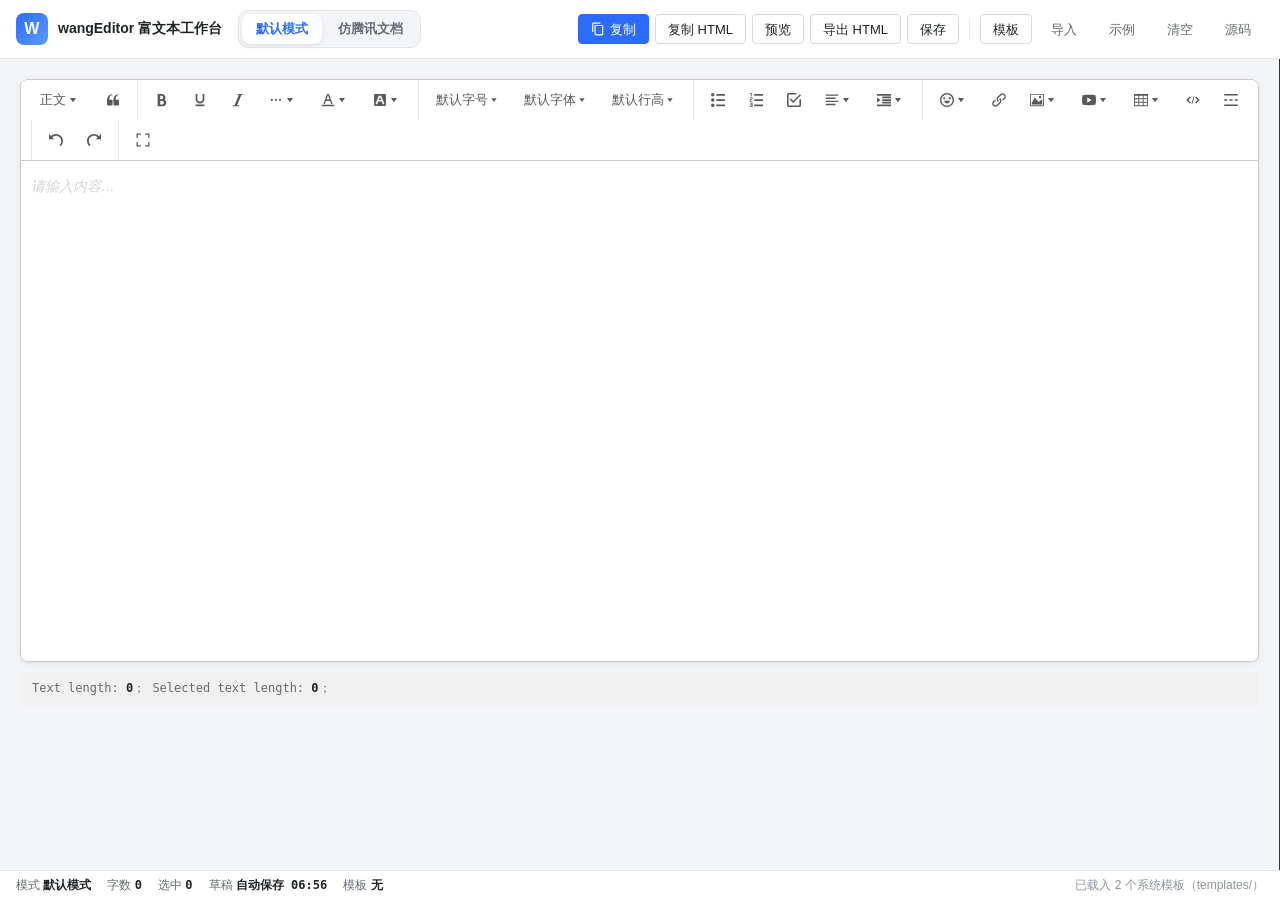
==== commit 39ee6544: "feat: 富文本模板（内容+版式双轨）；fix: 草稿恢复确认与 wangEditor 崩溃防护 模板功能： - js/content/templates.js：白名单净化 sanitize、双轨拆" ====
--- a/index.html
+++ b/index.html
@@ -38,6 +38,7 @@
         <button class="btn" type="button" data-action="export" title="导出为独立可直接打开的 .html 文件">导出 HTML</button>
         <button class="btn" type="button" data-action="save" title="保存到浏览器本地（localStorage）">保存</button>
         <span class="action-split" aria-hidden="true"></span>
+        <button class="btn" type="button" data-action="templates" title="选择富文本模板：正文进编辑器，版式用于预览与导出">模板</button>
         <button class="btn btn-ghost" type="button" data-action="import">导入</button>
         <button class="btn btn-ghost" type="button" data-action="sample">示例</button>
         <button class="btn btn-ghost" type="button" data-action="clear">清空</button>
@@ -70,6 +71,7 @@
       <span class="status-item">字数 <b data-status="total">0</b></span>
       <span class="status-item">选中 <b data-status="selected">0</b></span>
       <span class="status-item">草稿 <b data-status="draft">未保存</b></span>
+      <span class="status-item">模板 <b data-status="template">无</b></span>
       <span class="status-spacer"></span>
       <span class="status-hint" data-status="hint">就绪</span>
     </footer>
@@ -90,12 +92,14 @@
 
   <div id="toast" class="toast" hidden></div>
   <input type="file" id="import-file" accept=".html,.htm,text/html" hidden />
+  <input type="file" id="template-file" accept=".html,.htm,text/html" hidden />
 
   <!-- ===================== 脚本：依赖 → 能力 → 模式 → 引导 ===================== -->
   <script src="./vendor/wangeditor/index.js"></script>
   <script src="./js/features/storage.js"></script>
   <script src="./js/features/clipboard.js"></script>
   <script src="./js/features/exporter.js"></script>
+  <script src="./js/content/templates.js"></script>
   <script src="./js/editor-factory.js"></script>
   <script src="./js/modes/default.mode.js"></script>
   <script src="./js/modes/qqdoc.mode.js"></script>
--- a/css/base.css
+++ b/css/base.css
@@ -299,6 +299,28 @@
 
 /* 存档表单 */
 .save-row { display: flex; gap: 8px; margin-bottom: 16px; }
+
+/* 草稿恢复确认 / 恢复失败兜底 */
+.restore-pref {
+  display: flex;
+  align-items: center;
+  gap: 6px;
+  margin: 4px 0 16px;
+  font-size: 13px;
+  color: var(--text-2);
+  cursor: pointer;
+  user-select: none;
+}
+.restore-pref input { accent-color: var(--brand); }
+.tpl-error-detail {
+  margin: 0 0 14px;
+  padding: 8px 10px;
+  background: var(--border);
+  border-radius: var(--radius-sm);
+  font: 12px/1.5 Consolas, Monaco, monospace;
+  color: var(--text-2);
+  word-break: break-all;
+}
 .save-input {
   flex: 1;
   height: 32px;
@@ -344,6 +366,134 @@
 }
 .import-area:focus { border-color: var(--brand); box-shadow: 0 0 0 3px var(--brand-soft); }
 .import-hint { color: var(--text-2); margin: 0 0 10px; line-height: 1.6; }
+
+/* ============================ 富文本模板 ============================ */
+
+.modal-body.is-templates { background: var(--panel-2); }
+
+.tpl-gallery { min-height: 100%; }
+
+.tpl-grid {
+  display: grid;
+  grid-template-columns: repeat(auto-fill, minmax(240px, 1fr));
+  gap: 14px;
+  align-items: start;
+}
+
+.tpl-group {
+  grid-column: 1 / -1;
+  margin: 6px 0 0;
+  font-size: 12px;
+  font-weight: 600;
+  color: var(--text-3);
+  letter-spacing: .4px;
+  text-transform: uppercase;
+}
+.tpl-group:not(:first-child) { margin-top: 14px; }
+
+.tpl-card {
+  display: flex;
+  flex-direction: column;
+  background: var(--panel);
+  border: 1px solid var(--border);
+  border-radius: var(--radius);
+  overflow: hidden;
+  transition: border-color .18s, box-shadow .18s, transform .18s;
+  --tpl-accent: var(--brand);
+}
+.tpl-card:hover {
+  border-color: var(--tpl-accent);
+  box-shadow: var(--shadow-1);
+}
+
+/* 小窗预览：iframe 按真实文档渲染，再等比缩放成缩略图。
+   width:400% + scale(.25) 让渲染宽度恒等于卡片宽度（换行位置才和真实文档一致）；
+   height 固定 660px，缩放后正好填满 165px 的窗口。 */
+.tpl-thumb {
+  position: relative;
+  height: 165px;
+  overflow: hidden;
+  background: #fff;
+  border-bottom: 1px solid var(--border);
+}
+.modal-body .tpl-thumb iframe {
+  width: 400%;
+  height: 660px;
+  border: 0;
+  display: block;
+  transform: scale(.25);
+  transform-origin: top left;
+  pointer-events: none;
+  background: #fff;
+}
+.tpl-thumb-lazy {
+  display: grid;
+  place-items: center;
+  height: 100%;
+  color: var(--text-3);
+  font-size: 12px;
+  background: var(--panel-2);
+}
+
+.tpl-badge {
+  position: absolute;
+  top: 8px;
+  left: 8px;
+  padding: 2px 7px;
+  border-radius: 999px;
+  font-size: 11px;
+  line-height: 1.6;
+  color: #fff;
+  background: rgba(31, 35, 41, .62);
+  backdrop-filter: blur(3px);
+}
+.tpl-badge.is-user { background: rgba(43, 108, 255, .88); }
+
+.tpl-body { padding: 10px 12px 8px; flex: 1; min-width: 0; }
+.tpl-name {
+  font-size: 13px;
+  font-weight: 600;
+  color: var(--text);
+  overflow: hidden;
+  text-overflow: ellipsis;
+  white-space: nowrap;
+}
+.tpl-note {
+  margin-top: 4px;
+  font-size: 11px;
+  line-height: 1.55;
+  color: var(--text-3);
+  display: -webkit-box;
+  -webkit-line-clamp: 2;
+  -webkit-box-orient: vertical;
+  overflow: hidden;
+}
+
+.tpl-notes {
+  margin-top: 6px;
+  font-size: 11px;
+  color: var(--text-2);
+}
+.tpl-notes > summary {
+  cursor: pointer;
+  color: var(--brand);
+  list-style: none;
+  outline: none;
+}
+.tpl-notes > summary::-webkit-details-marker { display: none; }
+.tpl-notes > summary::before { content: '▸ '; }
+.tpl-notes[open] > summary::before { content: '▾ '; }
+.tpl-notes ul { margin: 4px 0 0; padding-left: 16px; }
+.tpl-notes li { line-height: 1.6; margin: 2px 0; }
+
+.tpl-actions {
+  display: flex;
+  gap: 6px;
+  flex-wrap: wrap;
+  padding: 8px 12px 10px;
+  border-top: 1px solid var(--border);
+  background: var(--panel-2);
+}
 
 /* ============================ Toast ============================ */
 
